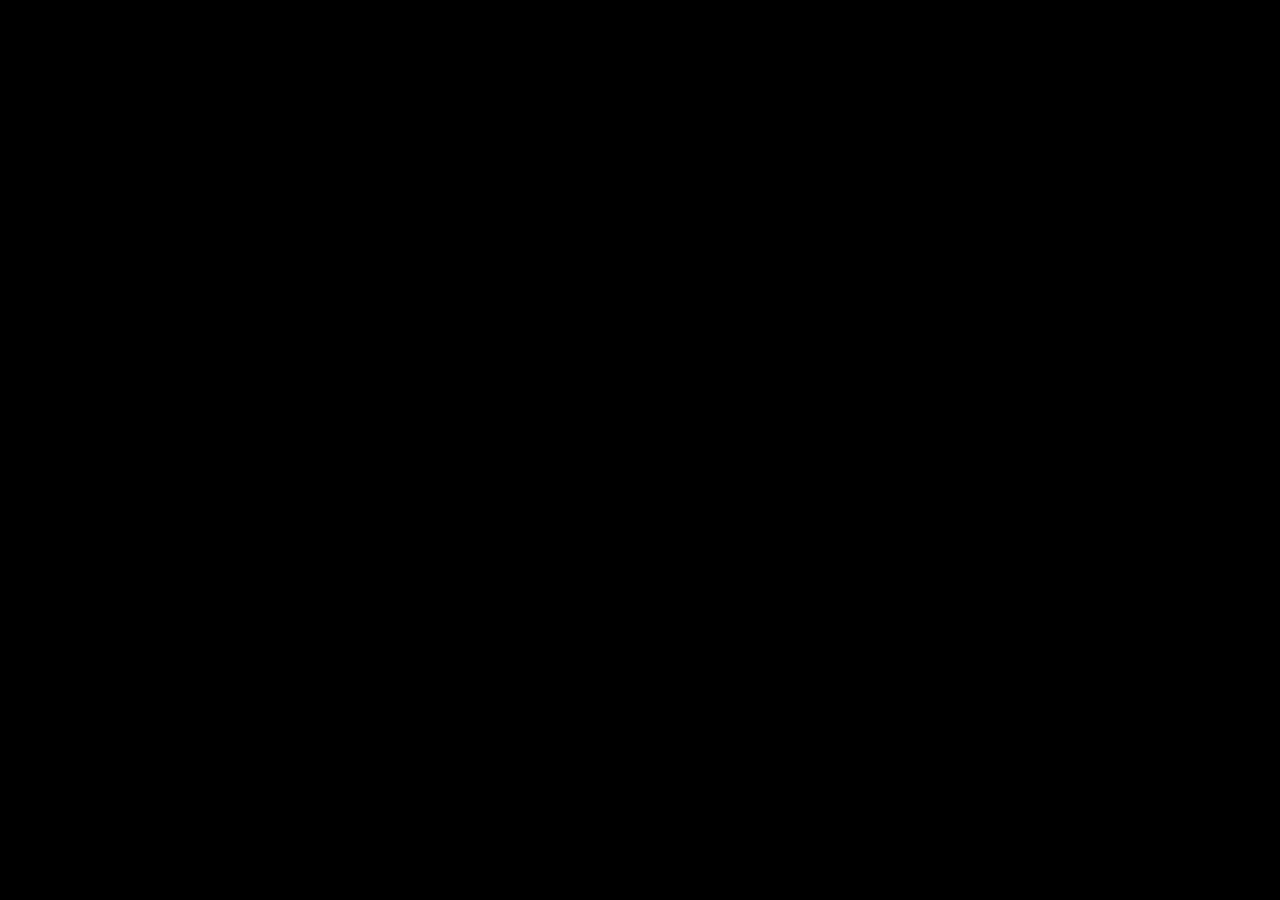
==== index.html @ 29da4f69 "JS lecture1 completed" ====
<!DOCTYPE html>
<html lang="en">
<head>
    <meta charset="UTF-8">
    <meta name="viewport" content="width=device-width, initial-scale=1.0">
    <title>sonion</title>
    <link rel="stylesheet" href="first.css">
</head>
<body>
    
    <script src="first.js"></script>
</body>

</html>
---- first.css ----
*{
    background-color: black;
}
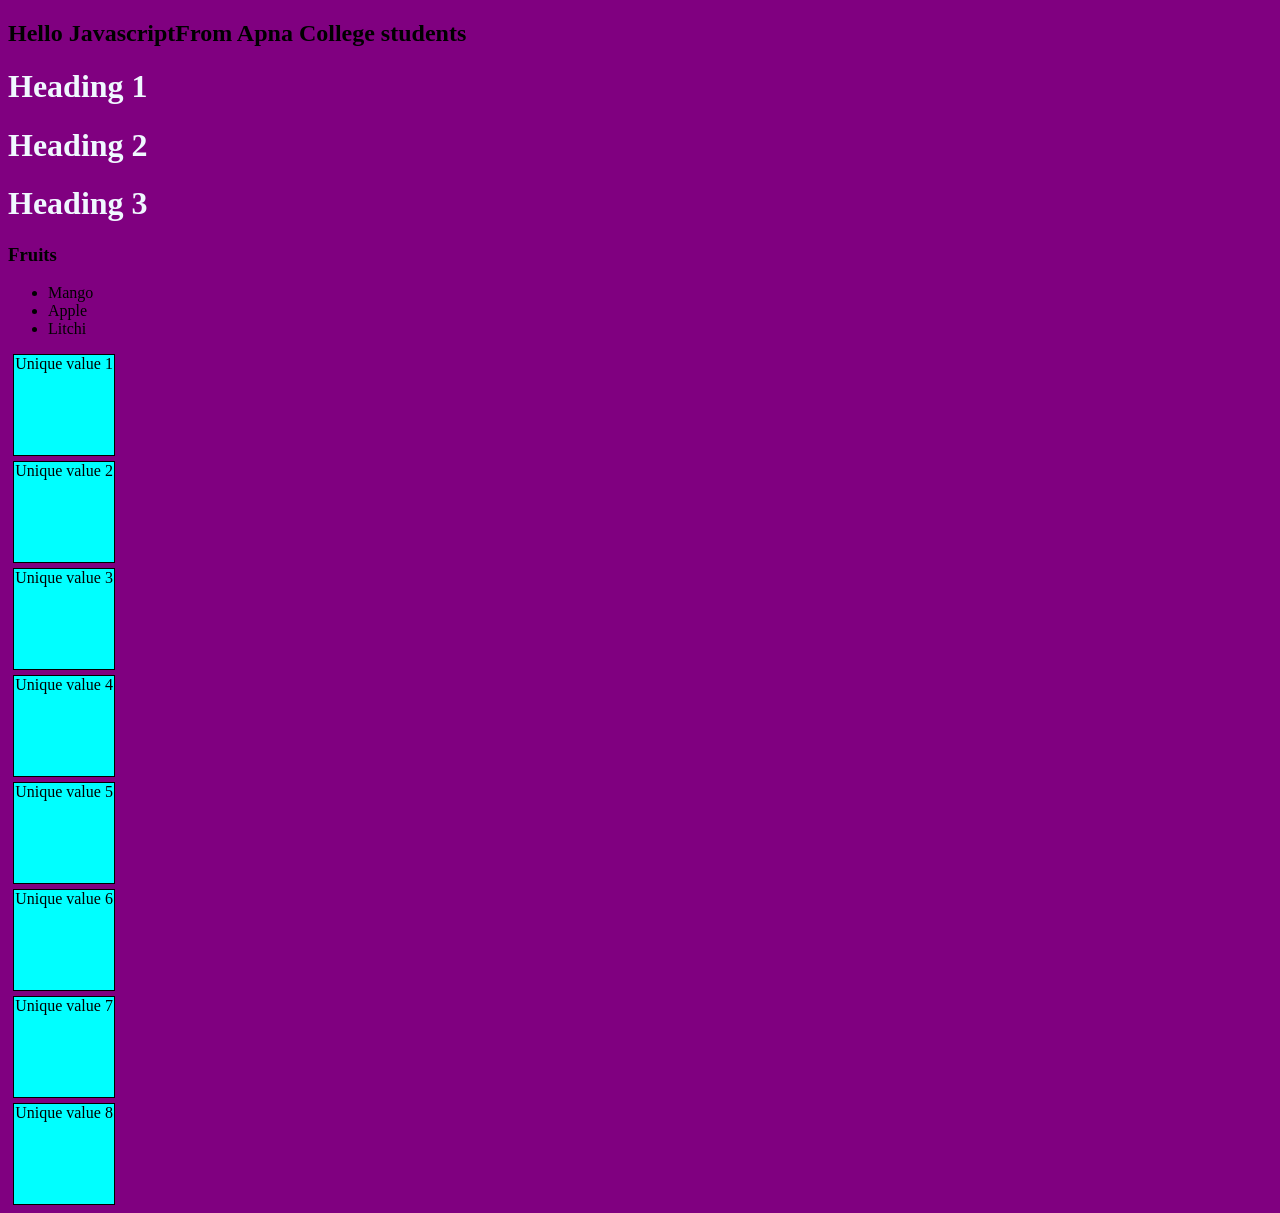
==== commit a8cbcd19: "JS Lecture 6 and practice completed" ====
--- a/index.html
+++ b/index.html
@@ -3,12 +3,32 @@
 <head>
     <meta charset="UTF-8">
     <meta name="viewport" content="width=device-width, initial-scale=1.0">
-    <title>sonion</title>
-    <link rel="stylesheet" href="first.css">
+    <title>DOM Introduction</title>
+    <link rel="stylesheet" href="style.css">
 </head>
 <body>
-    
-    <script src="first.js"></script>
+    <h2>Hello Javascript</h2>
+    <h1 class="Headingclass" style="color: aliceblue;">Heading 1</h1>
+    <h1 class="Headingclass" style="color: aliceblue;">Heading 2</h1>
+    <h1 class="Headingclass" style="color: aliceblue;">Heading 3</h1>
+    <div>
+        <h3>Fruits</h3>
+        <ul>
+            <li>Mango</li>
+            <li>Apple</li>
+            <li>Litchi</li>
+        </ul>
+        </div>
+
+        <div class="Box">1</div>
+        <div class="Box">2</div>
+        <div class="Box">3</div>
+        <div class="Box">4</div>
+        <div class="Box">5</div>
+        <div class="Box">6</div>
+        <div class="Box">7</div>
+        <div class="Box">8</div>
+    <script src="script.js"></script>
 </body>
 
-</html>+</html>  
--- a/style.css
+++ b/style.css
@@ -0,0 +1,11 @@
+*{
+    background-color: purple;
+}
+.Box{
+    height: 100px;
+    width: 100px;
+    background-color: aqua;
+    margin: 5px;
+    text-align: center;
+    border: 1px solid black;
+}
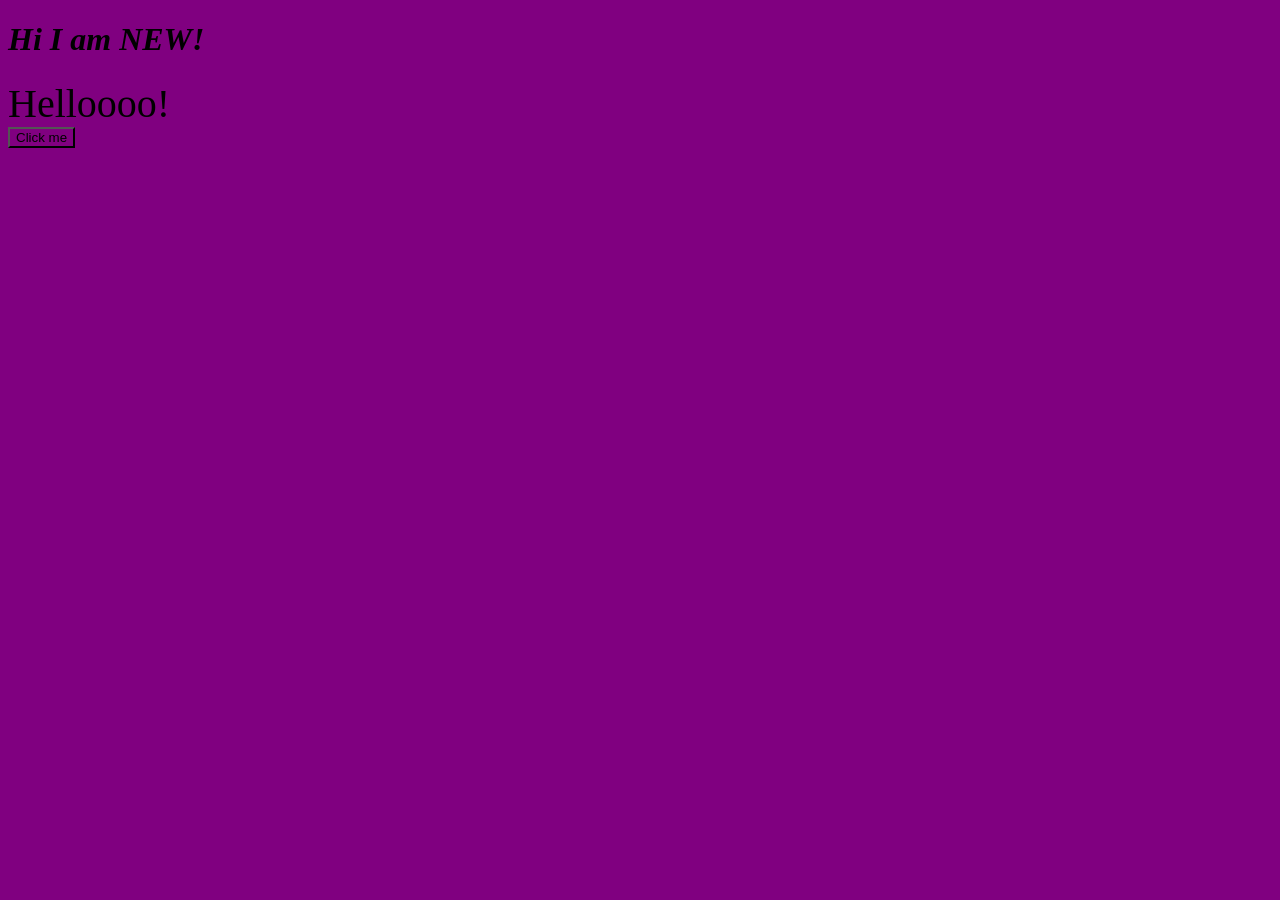
==== commit d50c993b: "Lecture 7 and practice questions completed" ====
--- a/index.html
+++ b/index.html
@@ -7,28 +7,15 @@
     <link rel="stylesheet" href="style.css">
 </head>
 <body>
-    <h2>Hello Javascript</h2>
-    <h1 class="Headingclass" style="color: aliceblue;">Heading 1</h1>
-    <h1 class="Headingclass" style="color: aliceblue;">Heading 2</h1>
-    <h1 class="Headingclass" style="color: aliceblue;">Heading 3</h1>
-    <div>
-        <h3>Fruits</h3>
-        <ul>
-            <li>Mango</li>
-            <li>Apple</li>
-            <li>Litchi</li>
-        </ul>
-        </div>
-
-        <div class="Box">1</div>
-        <div class="Box">2</div>
-        <div class="Box">3</div>
-        <div class="Box">4</div>
-        <div class="Box">5</div>
-        <div class="Box">6</div>
-        <div class="Box">7</div>
-        <div class="Box">8</div>
-    <script src="script.js"></script>
+   <div id="box" name="JSDiv">this is a div
+    <ul>List
+        <li>item1</li>
+        <li>item2</li>
+        <li>item3</li>
+    </ul>
+   </div>
+   <p class="para">this is a simple line</p>
+    <script src="L7.js"></script>
 </body>
 
 </html>  
--- a/style.css
+++ b/style.css
@@ -1,11 +1,14 @@
 *{
     background-color: purple;
 }
-.Box{
+#Box{
     height: 100px;
     width: 100px;
     background-color: aqua;
     margin: 5px;
     text-align: center;
     border: 1px solid black;
+}
+#p{
+    color: red;
 }
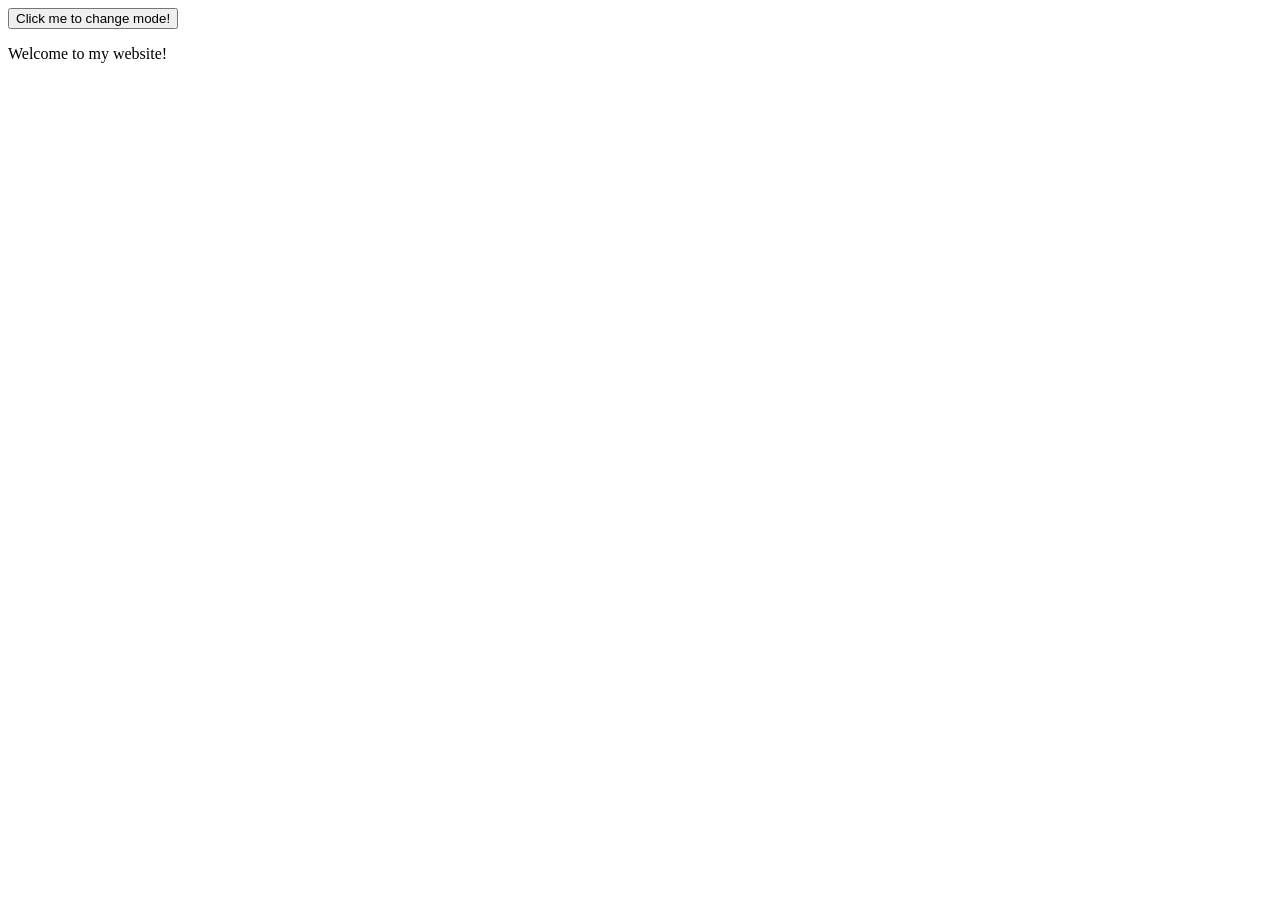
==== commit 9eb34ac0: "lecture 8 completed and practice question done" ====
--- a/index.html
+++ b/index.html
@@ -3,19 +3,17 @@
 <head>
     <meta charset="UTF-8">
     <meta name="viewport" content="width=device-width, initial-scale=1.0">
-    <title>DOM Introduction</title>
+    <title>Events in JS Introduction</title>
     <link rel="stylesheet" href="style.css">
 </head>
 <body>
-   <div id="box" name="JSDiv">this is a div
-    <ul>List
-        <li>item1</li>
-        <li>item2</li>
-        <li>item3</li>
-    </ul>
-   </div>
-   <p class="para">this is a simple line</p>
-    <script src="L7.js"></script>
+<!--  <button onclick="console.log('Button was clicked');alert('Hello!')">Click me!</button>
+ <button ondblclick="console.log('Button was clicked');alert('Hello!')">Click me 2 times!</button>
+ <div id="box" onmouseover="console.log('You are inside div')">This is a box!</div> -->
+ <button id="mode">Click me to change mode!</button>
+ <p>Welcome to my website!</p>
+ <!-- <div id="box">This is a box!</div> -->
+    <script src="L8.js"></script>
 </body>
 
 </html>  
--- a/style.css
+++ b/style.css
@@ -1,7 +1,7 @@
-*{
+/* *{
     background-color: purple;
 }
-#Box{
+#box{
     height: 100px;
     width: 100px;
     background-color: aqua;
@@ -9,6 +9,13 @@
     text-align: center;
     border: 1px solid black;
 }
-#p{
-    color: red;
+ */
+
+.dark{
+    background-color: black;
+    color: white;
+}
+.light{
+    background-color: white;
+    color: black;
 }
